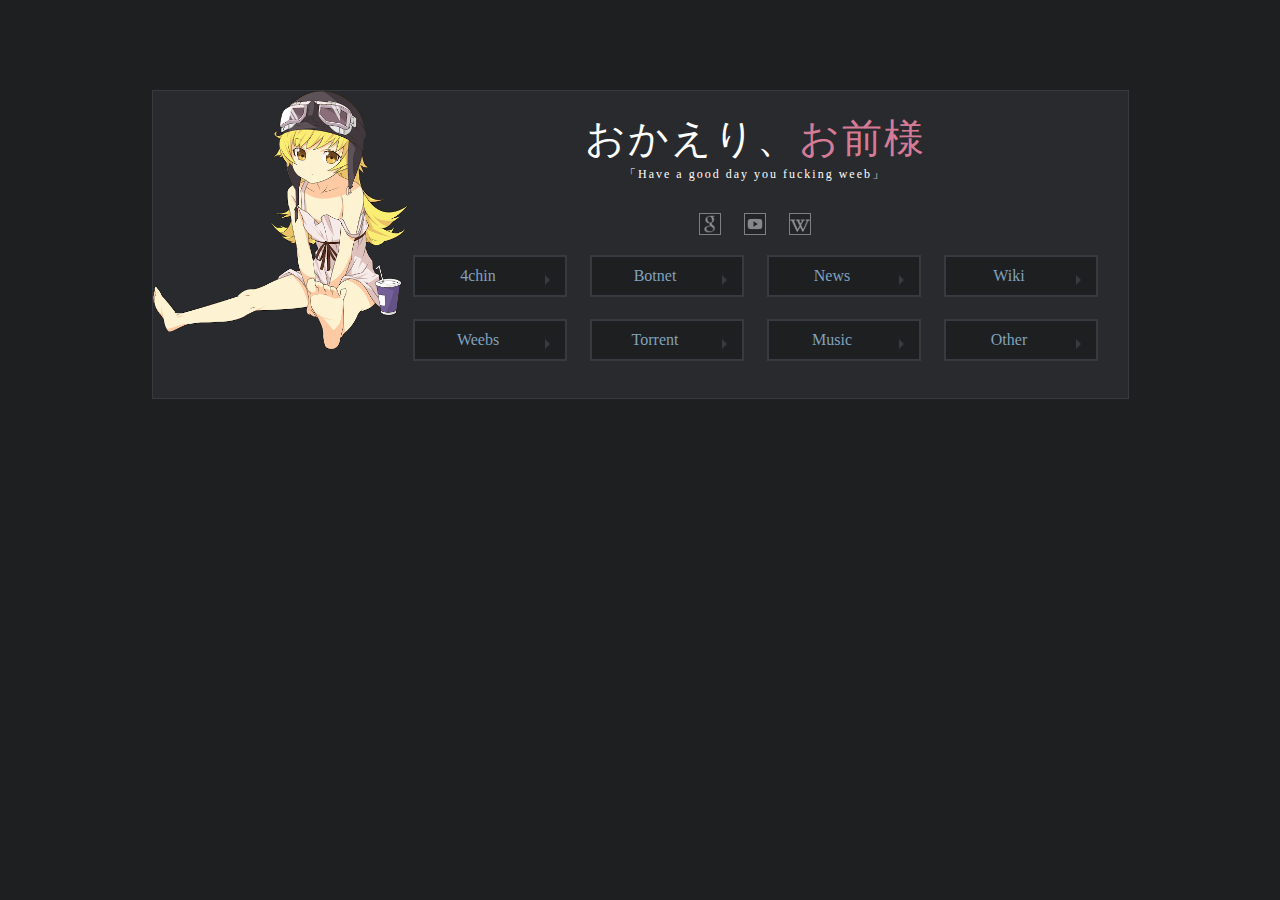
==== index.html @ e7fb8cfc "Rename home.html to index.html" ====
<!DOCTYPE html>
<!--    Copyright 2014 gokoururi
        This work is free. You can redistribute it and/or modify it under the
        terms of the Do What The Fuck You Want To Public License, Version 2,
        as published by Sam Hocevar. See the COPYING file for more details. -->
<html>
    <head>
        <meta charset="utf-8">
        <title>Welcome to the Internet</title>
        <link rel="icon" href="images/shinobu.ico" sizes="16x16 32x32 48x48 64x64" type="image/vnd.microsoft.icon" />
        <link rel="stylesheet" style="text/css" href="css/general.css" />
        <link rel="stylesheet" style="text/css" href="css/dark.css" title="Kamineko" />
        <script type="text/javascript" src="js/jquery-2.1.1.min.js"></script>
        <script type="text/javascript" src="js/scripts.js"></script>
    </head>
    <body>
        <main> <!-- Random mascot image will be set as background-image by javascript -->
            <header>
                <h1>おかえり、<span class="highlite">お前様</span></h1>
                <p class="subtitle">「Have a good day you fucking weeb」</p>
            </header>
            <section class="searchContainer">
                <form class="searchForm" method="get" action="https://google.com/search">
                    <input class="searchBar google" type="text" name="q" placeholder="Google" />
                </form>
                <form class="searchForm" method="get" action="https://youtube.com/results">
                    <input class="searchBar youtube" type="text" name="search_query" placeholder="YouTube" />
                </form>
                <form class="searchForm" method="get" action="https://en.wikipedia.org/w/index.php">
                    <input class="searchBar wikipedia" type="text" name="search" placeholder="Wikipedia" />
                </form>
            </section>
            <nav>
                <ul class="buttonList">
                    <li class="button buttonGrey buttonArrow">
						<a>4chin</a>
						<ul>
                            <li><a href="https://boards.4chan.org/a/catalog">/a/</a></li>
							<li><a href="https://boards.4chan.org/k/catalog">/k/</a></li>
                            <li><a href="https://boards.4chan.org/g/catalog">/g/</a></li>
							<li><a href="https://boards.4chan.org/biz/catalog">/biz/</a></li>
                            <li><a href="https://boards.4chan.org/pol/catalog">/pol/</a></li>
                        </ul>
					</li>
                    <li class="button buttonGrey buttonArrow">
						<a>Botnet</a>
						<ul>
                            <li><a href="https://www.facebook.com/">Facebook</a></li>
                            <li><a href="https://twitter.com/">Twitter</a></li>
                            <li><a href="https://www.tumblr.com/">Tumblr</a></li>
							<li><a href="https://plus.google.com/">Google+</a></li>
                        </ul>
					</li>
                    <li class="button buttonGrey buttonArrow">
                        <a>News</a>
                        <ul>
							<li><a href="http://www.anandtech.com">AnandTech</a></li>
							<li><a href="http://fossbytes.com">fossBytes</a></li>
							<li><a href="http://wccftech.com">WCCFtech</a></li>
                            <li><a href="http://vnexpress.net">VnExpress</a></li>
                            <li><a href="http://genk.vn">Genk</a></li>
                            <li><a href="http://gamek.vn">Gamek</a></li>
                        </ul>
                    </li>
					<li class="button buttonGrey buttonArrow">
                        <a>Wiki</a>
                        <ul>
                            <li><a href="https://wiki.installgentoo.com/">Install Gentoo</a></li>
                            <li><a href="http://wh40k.lexicanum.com/">Lexicanum</a></li>
                            <li><a href="http://typemoon.wikia.com/">Type-Moon</a></li>
                            <li><a href="http://en.touhouwiki.net/">Touhou</a></li>
							<li><a href="http://wowpedia.org/">Wowpedia</a></li>
                        </ul>
                    </li>
                </ul>
                <ul class="buttonList">
                    <li class="button buttonGrey buttonArrow">
						<a>Weebs</a>
						<ul>
                            <li><a href="https://anilist.co/user/Sarizard">AniList</a></li>
							<li><a href="http://myanimelist.net/profile/Sarizard">MAL</a></li>
                            <li><a href="https://www.baka-tsuki.org/project/index.php?title=Main_Page">Baka-Tsuki</a></li>
							<li><a href="https://trackr.moe">Manga Tracker</a></li>
							<li><a href="http://vndb.org">VNDB</a></li>
                        </ul>
					</li>
                    <li class="button buttonGrey buttonArrow">
						<a>Torrent</a>
						<ul>
                            <li><a href="https://nyaa.si/?c=1_2">Nyaa</a></li>
                            <li><a href="http://bakabt.me">BakaBT</a></li>
							<li><a href="https://animebytes.tv">AnimeBytes</a></li>
                            <li><a href="https://thepiratebay.org">PirateBay</a></li>
							<li><a href="http://rutracker.org">RuTracker</a></li>
							<li><a href="https://publichd.to">PublicHD</a></li>
							<li><a href="https://jpopsuki.eu">JPopsuki</a></li>
                        </ul>
					</li>
                    <li class="button buttonGrey buttonArrow">
                        <a>Music</a>
                        <ul>
							<li><a href="https://www.youtube.com/">YouTube</a></li>
							<li><a href="https://soundcloud.com/">SoundCloud</a></li>							
                            <li><a href="http://r-a-d.io/">R/a/dio</a></li>
							<li><a href="http://thirdrockradio.rfcmedia.com/">Third Rock</a></li>
                            <li><a href="http://edenofthewest.com/">Eden</a></li>
                            <li><a href="http://vgmdb.net/db/main.php">VGMdb</a></li>
                        </ul>
                    </li>
					<li class="button buttonGrey buttonArrow">
                        <a>Other</a>
                        <ul>
                            <li><a href="https://drive.google.com">Google Drive</a></li>
                            <li><a href="https://mega.co.nz">MEGA</a></li>
                            <li><a href="http://www.pixiv.net">Pixiv</a></li>
                            <li><a href="https://imgur.com">Imgur</a></li>
							<li><a href="http://1tudien.com">1tudien</a></li>
                        </ul>
                    </li>
                </ul>
            </nav>
        </main>
    </body>
</html>
---- css/general.css ----
/*  Copyright 2014 gokoururi
    This work is free. You can redistribute it and/or modify it under the
    terms of the Do What The Fuck You Want To Public License, Version 2,
    as published by Sam Hocevar. See the COPYING file for more details. */
html {
    height: 100%;
    margin: 0;
    padding: 0;
    font-size: 0;
}
body {
    height: 100%;
    margin: 0;
    padding: 0;
    font-size: 0;
    font-family: Open Sans;
    text-align: center;
    border: 0;
}

/* .mascot and .plain will be added to element 'main' by javascript in
    addition to a random mascot */
.mascot {
    padding: 20px 20px 20px 250px;
}

.plain {
    padding: 20px 20px 20px 20px;
}

main {
    display: inline-block;
    min-width: 500px;
    font-size: 12px;
    background-size: contain;
    background-repeat: no-repeat;
    border-width: 1px;
    border-style: solid;
    margin: 10vh 0 0 0;
}

header {
    margin-bottom: 30px;
}

h1 {
    letter-spacing: 2px;
    font-size: 40px;
    font-weight: normal;
    text-align: center;
    padding: 0;
    margin: 0;
}

.subtitle {
    text-align: center;
    letter-spacing: 2px;
    padding: 0;
    margin: 0;
}

.searchContainer {
    text-align: center;
    margin: 15px 0;
}

.searchForm {
    display: inline-block;
    margin: 0 10px;
}

.searchBar::-webkit-input-placeholder {
    transition: color 1s;
}

.searchBar {
    width: 20px;
    height: 20px;
    padding: 0;
    font-size: 10px;
    background-repeat: no-repeat;
    background-size: 20px 20px;
    background-position: right center;
    border-width: 1px;
    border-style: solid;
    outline: 0;
    opacity: 0.5;
    transition: all 1s;
}

.searchBar:hover {
    cursor: pointer;
    transition: all 0.5s;
    background-position: right center;
    opacity: 1;
}

.searchBar:focus {
    cursor: text;
    width: 100px;
    padding: 0 25px 0 5px;
    opacity: 1;
}

nav {
    text-align: center;
}

.columnList,
.columnList ul,
.buttonList,
.buttonList ul {
    padding: 0;
    list-style-type: none;
}

/* Button configuration */
.button {
    position: relative;
    margin: 5px 10px;
    display: inline-block;
}
.button > a {
    display: inline-block;
    min-width: 140px;
    text-decoration: none;
    font-size: 16px;
    padding: 10px 5px;
    border-width: 2px;
    border-style: solid;
    outline: none;
    transition: all 0.8s;
}
.buttonArrow > a:after {
    width: 0;
    height: 0;
    font-size: 0;
    border-style: solid;
    border-left-width: 5px;
    border-top-width: 5px;
    border-top-color: transparent;
    border-bottom-width: 5px;
    border-bottom-color: transparent;
    border-right-width: 0;
    content:"";
    margin: 8px 10px 0 8px;
    float: right;
    transition: all 0.8s;
}
.buttonArrow:hover > a:after {
    transition: transform 0.5s, border 0.8s;
    transform: rotate(90deg);
}
.button > ul {
    position: absolute;
    box-sizing: border-box;
    overflow: hidden;
    width: 100%;
    max-height: 0;
    border-width: 0;
    border-style: solid;
    transition: all 0.6s;
    z-index: 10;
}
.button:hover > ul {
    max-height: 200px;
    border-width: 1px;
    border-style: solid;
    transition: max-height 0.5s, border 0.8s;
}

.button > ul > li {
    display: block;
}
.button > ul > li > a {
    display: inline-block;
    width: 100%;
    text-decoration: none;
    padding: 5px 0;
    outline: 0;
    transition: all 0.8s;
}
.button > ul > li > a:hover {
    color: #d67b96;
    background: #70293b;
}

.columnList {
    display: inline-block;
}
.column {
    display: table-cell;
    text-align: center;
    height: 100%;
    border-right-width: 1px;
    border-right-style: solid;
    padding: 0 10px;
}

.column:last-of-type {
    border-right-width: 0;
}
.column > a {
    display: inline-block;
    text-align: center;
    text-decoration: none;
    padding-bottom: 4px;
    font-size: 24px;
    font-weight: bold;
    transition: all 0.8s;
}

.column > ul > li {
    margin-bottom: 3px;
}

.column > ul > li > a {
    text-decoration: none;
    vertical-align: middle;
    font-weight: bold;
    outline: 0;
    transition: all 0.8s;
}
---- css/dark.css ----
/*  Copyright 2014 gokoururi
    This work is free. You can redistribute it and/or modify it under the
    terms of the Do What The Fuck You Want To Public License, Version 2,
    as published by Sam Hocevar. See the COPYING file for more details. */

body {
    background: #1D1F21;
}

.highlite {
    color: #d67b96;
}

main {
    background-color: #282A2E;
    border-color: #373B41;
}

h1 {
    color: #FFF;
}

.subtitle {
    color: #FFF;
}

.searchBar::-webkit-input-placeholder {
    color: rgba(0,0,0,0);
}
.searchBar {
    color: rgba(0,0,0,0);
    border-color: lightgrey;
}
.searchBar:hover {
    box-shadow: 0 0 5px #FFF;
    border-color: #FFF;
}
.searchBar:focus::-webkit-input-placeholder{
    color: rgba(100,100,100,1);
}
.searchBar:focus {
    color: rgba(100,100,100,1);
}
.google {
    background-image: url('../images/gg.png');
}
.youtube {
    background-image: url('../images/yt.png');
}
.wikipedia {
    background-image: url('../images/wikipedia.jpg');
}

/* Grey button */
.buttonGrey > a,
.buttonGrey > ul {
    border-color: #373B41;
}
.buttonGrey > a,
.buttonGrey > ul > li > a {
    color: #81A2BE;
    background: #1D1F21;
}
.buttonGrey > a:after {
    border-left-color: #373B41;
}
.buttonGrey:hover > a,
.buttonGrey > ul > li > a:hover {
    color: #d67b96;
    background: #70293b;
}
.buttonGrey:hover > a,
.buttonGrey:hover > ul {
    border-color: #70293b;
}
.buttonGrey:hover > a:after {
    border-left-color: #d67b96;
}

/* Green button */
.buttonGreen > a,
.buttonGreen > ul {
    border-color: #91b476;
}
.buttonGreen > a,
.buttonGreen > ul > li > a {
    color: #43644a;
    background: #729a64;
}
.buttonGreen > a:after {
    border-left-color: #91b476;
}
.buttonGreen:hover > a,
.buttonGreen > ul > li > a:hover {
    color: #269926;
    background: #67E667;
}
.buttonGreen:hover > a,
.buttonGreen:hover > ul {
    border-color: #67E667;
}
.buttonGreen:hover > a:after {
    border-left-color: #269926;
}

/* column standard colors */
.column {
    border-right-color: #373B41;
}
.column > a,
.column > ul > li:before {
    color: #1D1F21;
}
.column > a {
    text-shadow: 0 0.5px #373B41;
}
.column > ul > li > a {
    color: #81A2BE;
}

/* Row purple highlite */
.columnPurple:hover > a,
.columnPurple:hover > ul > li:before {
    color: #3c3a5c;
}
.columnPurple:hover > a {
    text-shadow: 0 0.5px #b9b6d9;
}
.columnPurple > ul > li > a:hover {
    color: #b9b6d9;
}

/* Row pink highlite */
.columnPink:hover > a,
.columnPink:hover > ul > li:before {
    color: #70293b;
}
.columnPink:hover > a {
    text-shadow: 0 0.5px #d67b96;
}
.columnPink > ul > li > a:hover {
    color: #d67b96;
}

/* Row green highlite */
.columnGreen:hover > a,
.columnGreen:hover > ul > li:before {
    color: #43644a;
}
.columnGreen:hover > a {
    text-shadow: 0 0.5px #729a64;
}
.columnGreen > ul > li > a:hover {
    color: #91b476;
}
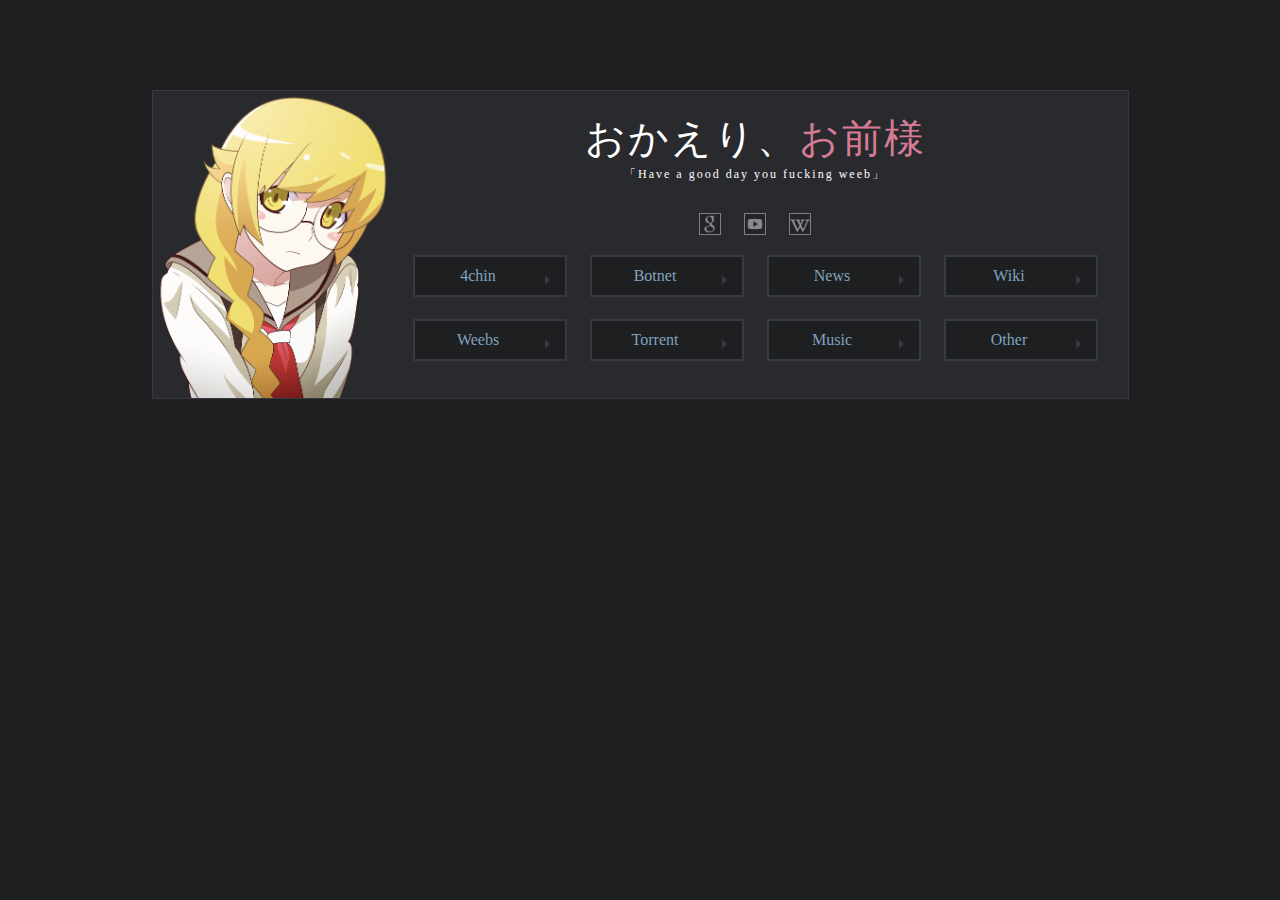
==== commit 7d238cb4: "Update index.html" ====
--- a/index.html
+++ b/index.html
@@ -38,8 +38,8 @@
                             <li><a href="https://boards.4chan.org/a/catalog">/a/</a></li>
 							<li><a href="https://boards.4chan.org/k/catalog">/k/</a></li>
                             <li><a href="https://boards.4chan.org/g/catalog">/g/</a></li>
-							<li><a href="https://boards.4chan.org/biz/catalog">/biz/</a></li>
-                            <li><a href="https://boards.4chan.org/pol/catalog">/pol/</a></li>
+							<li><a href="https://boards.4chan.org/jp/catalog">/jp/</a></li>
+                            <li><a href="https://boards.4chan.org/vg/catalog">/vg/</a></li>
                         </ul>
 					</li>
                     <li class="button buttonGrey buttonArrow">
@@ -47,8 +47,6 @@
 						<ul>
                             <li><a href="https://www.facebook.com/">Facebook</a></li>
                             <li><a href="https://twitter.com/">Twitter</a></li>
-                            <li><a href="https://www.tumblr.com/">Tumblr</a></li>
-							<li><a href="https://plus.google.com/">Google+</a></li>
                         </ul>
 					</li>
                     <li class="button buttonGrey buttonArrow">
@@ -66,10 +64,10 @@
                         <a>Wiki</a>
                         <ul>
                             <li><a href="https://wiki.installgentoo.com/">Install Gentoo</a></li>
-                            <li><a href="http://wh40k.lexicanum.com/">Lexicanum</a></li>
-                            <li><a href="http://typemoon.wikia.com/">Type-Moon</a></li>
-                            <li><a href="http://en.touhouwiki.net/">Touhou</a></li>
-							<li><a href="http://wowpedia.org/">Wowpedia</a></li>
+                            <li><a href="https://wh40k.lexicanum.com/">Lexicanum</a></li>
+                            <li><a href="https://typemoon.wikia.com/">Type-Moon</a></li>
+                            <li><a href="https://en.touhouwiki.net/">Touhou</a></li>
+							<li><a href="https://wowpedia.org/">Wowpedia</a></li>
                         </ul>
                     </li>
                 </ul>
@@ -79,8 +77,8 @@
 						<ul>
                             <li><a href="https://anilist.co/user/Sarizard">AniList</a></li>
 							<li><a href="http://myanimelist.net/profile/Sarizard">MAL</a></li>
-                            <li><a href="https://www.baka-tsuki.org/project/index.php?title=Main_Page">Baka-Tsuki</a></li>
-							<li><a href="https://trackr.moe">Manga Tracker</a></li>
+							<li><a href="https://mangadex.org">Mangadex</a></li>
+                            <li><a href="https://www.baka-tsuki.org/project/index.php?title=Main_Page">Baka-Tsuki</a></li>							
 							<li><a href="http://vndb.org">VNDB</a></li>
                         </ul>
 					</li>
@@ -92,7 +90,6 @@
 							<li><a href="https://animebytes.tv">AnimeBytes</a></li>
                             <li><a href="https://thepiratebay.org">PirateBay</a></li>
 							<li><a href="http://rutracker.org">RuTracker</a></li>
-							<li><a href="https://publichd.to">PublicHD</a></li>
 							<li><a href="https://jpopsuki.eu">JPopsuki</a></li>
                         </ul>
 					</li>
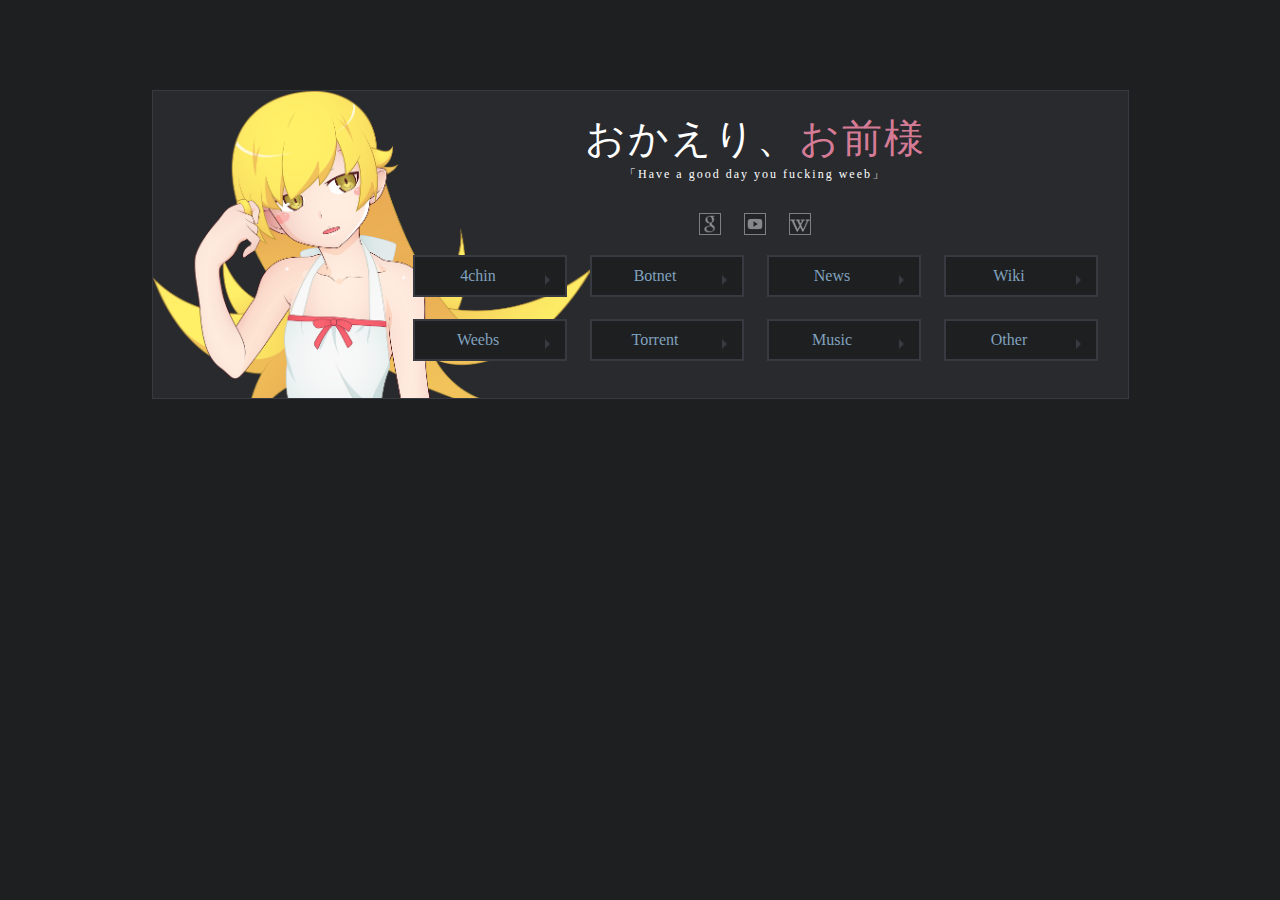
==== commit 04001ee8: "Update index.html" ====
--- a/index.html
+++ b/index.html
@@ -35,11 +35,11 @@
                     <li class="button buttonGrey buttonArrow">
 						<a>4chin</a>
 						<ul>
-                            <li><a href="https://boards.4chan.org/a/catalog">/a/</a></li>
-							<li><a href="https://boards.4chan.org/k/catalog">/k/</a></li>
-                            <li><a href="https://boards.4chan.org/g/catalog">/g/</a></li>
-							<li><a href="https://boards.4chan.org/jp/catalog">/jp/</a></li>
-                            <li><a href="https://boards.4chan.org/vg/catalog">/vg/</a></li>
+                            <li><a href="https://boards.4chan.org/a/">/a/</a></li>
+							<li><a href="https://boards.4chan.org/k/">/k/</a></li>
+                            <li><a href="https://boards.4chan.org/g/">/g/</a></li>
+							<li><a href="https://boards.4chan.org/jp/">/jp/</a></li>
+                            <li><a href="https://boards.4chan.org/vg/">/vg/</a></li>
                         </ul>
 					</li>
                     <li class="button buttonGrey buttonArrow">
@@ -109,9 +109,9 @@
                         <ul>
                             <li><a href="https://drive.google.com">Google Drive</a></li>
                             <li><a href="https://mega.co.nz">MEGA</a></li>
-                            <li><a href="http://www.pixiv.net">Pixiv</a></li>
-                            <li><a href="https://imgur.com">Imgur</a></li>
-							<li><a href="http://1tudien.com">1tudien</a></li>
+                            <li><a href="https://www.pixiv.net">Pixiv</a></li>
+                            <li><a href="https://github.com/saphira209">GitHub</a></li>
+							<li><a href="https://1tudien.com">1tudien</a></li>
                         </ul>
                     </li>
                 </ul>
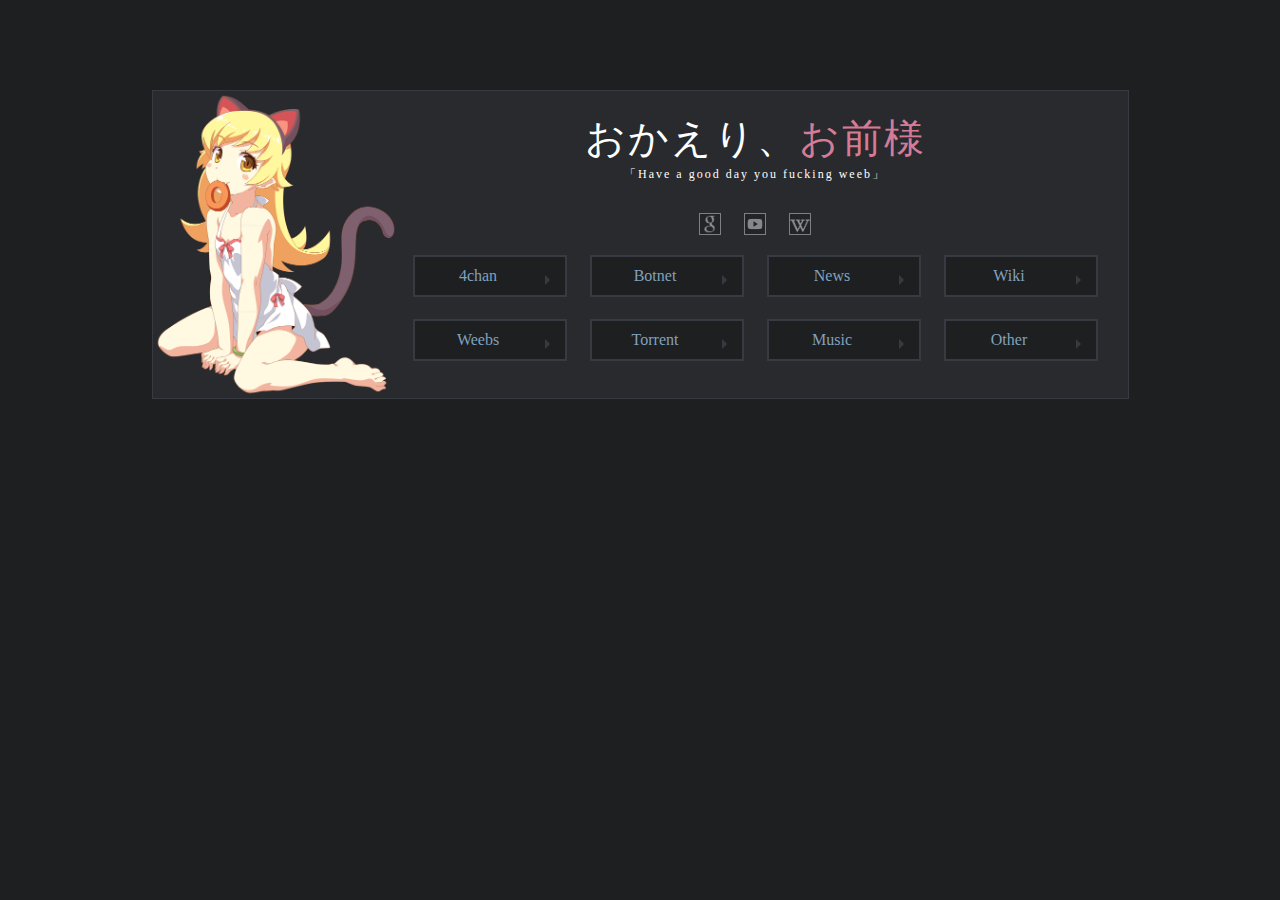
==== commit b4941373: "Update index.html" ====
--- a/index.html
+++ b/index.html
@@ -33,7 +33,7 @@
             <nav>
                 <ul class="buttonList">
                     <li class="button buttonGrey buttonArrow">
-						<a>4chin</a>
+						<a>4chan</a>
 						<ul>
                             <li><a href="https://boards.4chan.org/a/">/a/</a></li>
 							<li><a href="https://boards.4chan.org/k/">/k/</a></li>
@@ -52,12 +52,14 @@
                     <li class="button buttonGrey buttonArrow">
                         <a>News</a>
                         <ul>
+							<li><a href="http://vnexpress.net">VnExpress</a></li>
+							<li><a href="https://baomoi.com">BaoMoi</a></li>
+							<li><a href="https://vietnamnet.vn">VietNamNet</a></li>
+                            <li><a href="http://genk.vn">Genk</a></li>
+                            <li><a href="http://gamek.vn">Gamek</a></li>
 							<li><a href="http://www.anandtech.com">AnandTech</a></li>
 							<li><a href="http://fossbytes.com">fossBytes</a></li>
 							<li><a href="http://wccftech.com">WCCFtech</a></li>
-                            <li><a href="http://vnexpress.net">VnExpress</a></li>
-                            <li><a href="http://genk.vn">Genk</a></li>
-                            <li><a href="http://gamek.vn">Gamek</a></li>
                         </ul>
                     </li>
 					<li class="button buttonGrey buttonArrow">
@@ -76,38 +78,39 @@
 						<a>Weebs</a>
 						<ul>
                             <li><a href="https://anilist.co/user/Sarizard">AniList</a></li>
-							<li><a href="http://myanimelist.net/profile/Sarizard">MAL</a></li>
+							<li><a href="https://myanimelist.net/profile/Sarizard">MAL</a></li>
 							<li><a href="https://mangadex.org">Mangadex</a></li>
                             <li><a href="https://www.baka-tsuki.org/project/index.php?title=Main_Page">Baka-Tsuki</a></li>							
-							<li><a href="http://vndb.org">VNDB</a></li>
+							<li><a href="https://vndb.org">VNDB</a></li>
                         </ul>
 					</li>
                     <li class="button buttonGrey buttonArrow">
 						<a>Torrent</a>
 						<ul>
                             <li><a href="https://nyaa.si/?c=1_2">Nyaa</a></li>
-                            <li><a href="http://bakabt.me">BakaBT</a></li>
+                            <li><a href="https://bakabt.me">BakaBT</a></li>
 							<li><a href="https://animebytes.tv">AnimeBytes</a></li>
                             <li><a href="https://thepiratebay.org">PirateBay</a></li>
-							<li><a href="http://rutracker.org">RuTracker</a></li>
+							<li><a href="https://rutracker.org">RuTracker</a></li>
 							<li><a href="https://jpopsuki.eu">JPopsuki</a></li>
                         </ul>
 					</li>
                     <li class="button buttonGrey buttonArrow">
                         <a>Music</a>
                         <ul>
-							<li><a href="https://www.youtube.com/">YouTube</a></li>
-							<li><a href="https://soundcloud.com/">SoundCloud</a></li>							
-                            <li><a href="http://r-a-d.io/">R/a/dio</a></li>
-							<li><a href="http://thirdrockradio.rfcmedia.com/">Third Rock</a></li>
-                            <li><a href="http://edenofthewest.com/">Eden</a></li>
-                            <li><a href="http://vgmdb.net/db/main.php">VGMdb</a></li>
+							<li><a href="https://www.youtube.com">YouTube</a></li>
+							<li><a href="https://soundcloud.com">SoundCloud</a></li>							
+                            <li><a href="https://r-a-d.io">R/a/dio</a></li>
+							<li><a href="https://thirdrockradio.rfcmedia.com">Third Rock</a></li>
+							<li><a href="https://edenofthewest.com">Eden</a></li>
+                            <li><a href="https://vgmdb.net/db/main.php">VGMdb</a></li>
                         </ul>
                     </li>
 					<li class="button buttonGrey buttonArrow">
                         <a>Other</a>
                         <ul>
-                            <li><a href="https://drive.google.com">Google Drive</a></li>
+                            <li><a href="https://shopee.vn">Shopee</a></li>
+							<li><a href="https://drive.google.com">Google Drive</a></li>
                             <li><a href="https://mega.co.nz">MEGA</a></li>
                             <li><a href="https://www.pixiv.net">Pixiv</a></li>
                             <li><a href="https://github.com/saphira209">GitHub</a></li>
@@ -119,4 +122,3 @@
         </main>
     </body>
 </html>
-
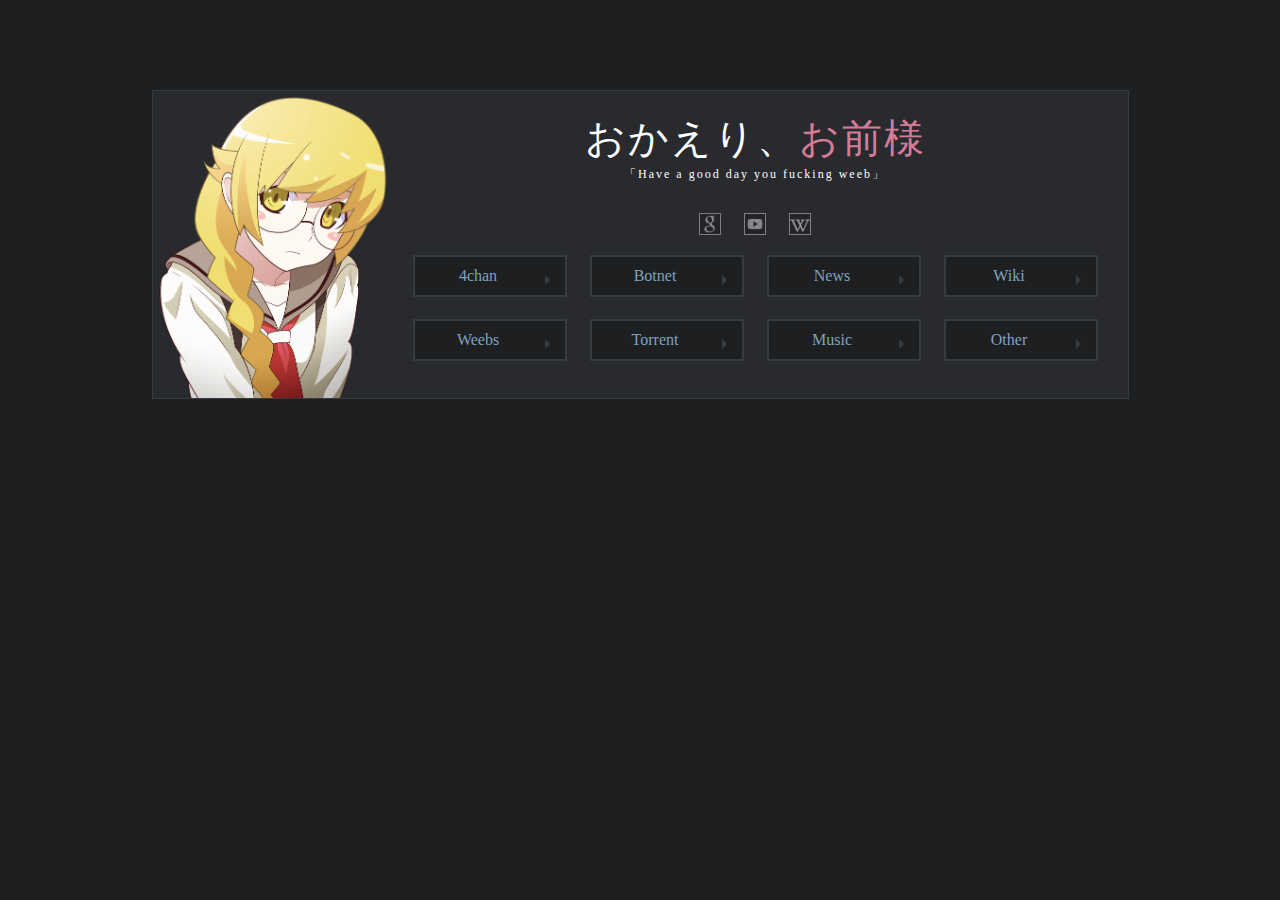
==== commit b40a52db: "Update index.html" ====
--- a/index.html
+++ b/index.html
@@ -45,8 +45,10 @@
                     <li class="button buttonGrey buttonArrow">
 						<a>Botnet</a>
 						<ul>
-                            <li><a href="https://www.facebook.com/">Facebook</a></li>
-                            <li><a href="https://twitter.com/">Twitter</a></li>
+                            <li><a href="https://www.facebook.com">Facebook</a></li>
+                            <li><a href="https://twitter.com">Twitter</a></li>
+							<li><a href="https://www.youtube.com">YouTube</a></li>
+							<li><a href="https://store.steampowered.com">Steam</a></li>
                         </ul>
 					</li>
                     <li class="button buttonGrey buttonArrow">
@@ -97,8 +99,7 @@
 					</li>
                     <li class="button buttonGrey buttonArrow">
                         <a>Music</a>
-                        <ul>
-							<li><a href="https://www.youtube.com">YouTube</a></li>
+                        <ul>							
 							<li><a href="https://soundcloud.com">SoundCloud</a></li>							
                             <li><a href="https://r-a-d.io">R/a/dio</a></li>
 							<li><a href="https://thirdrockradio.rfcmedia.com">Third Rock</a></li>
